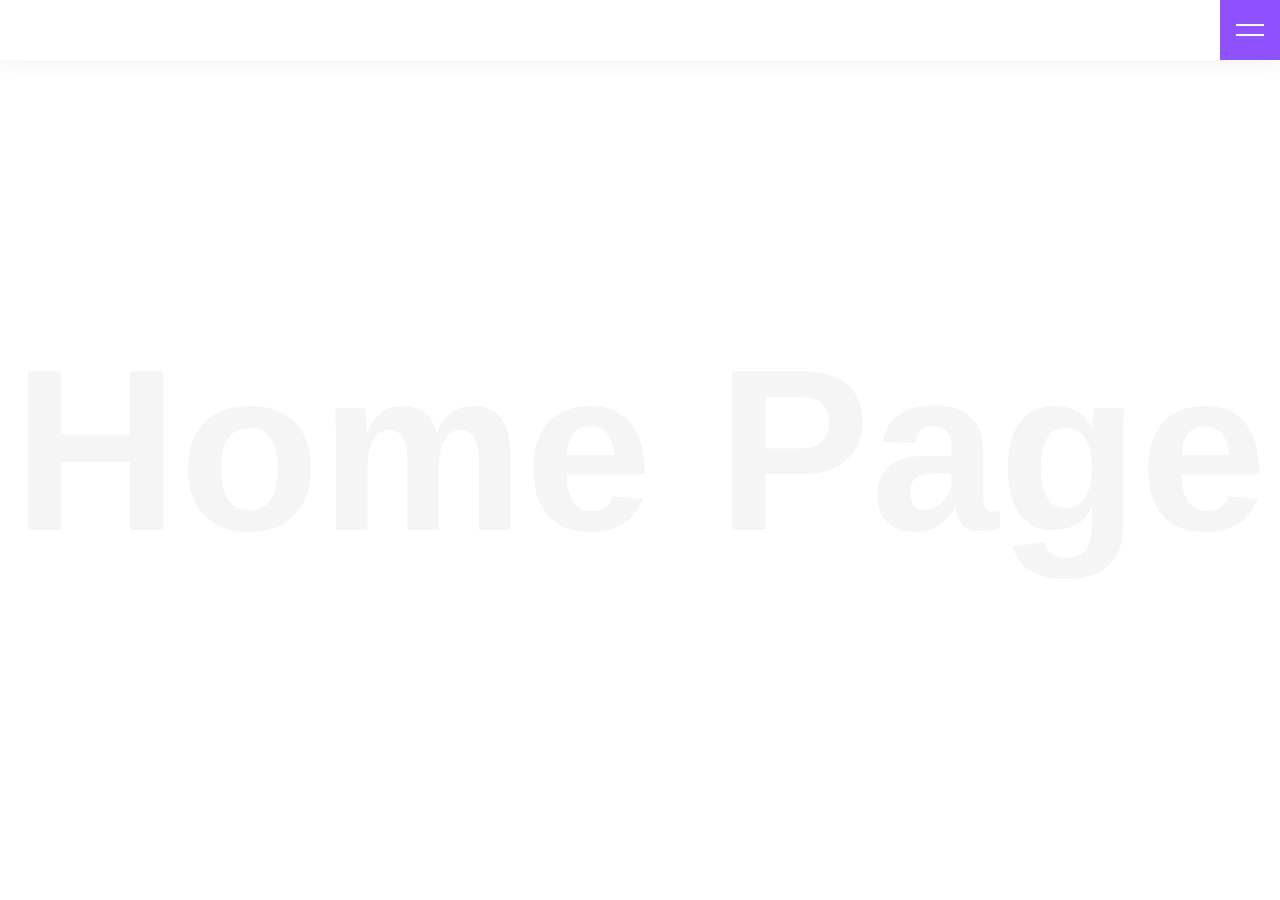
==== index.html @ 8c75c66e "added style" ====
<!DOCTYPE html>
<html lang="en">
<head>
    <meta charset="UTF-8">
    <meta http-equiv="X-UA-Compatible" content="IE=edge">
    <meta name="viewport" content="width=device-width, initial-scale=1.0">
    <link rel="stylesheet" href="style.css">
    <title>This is a website where I publish my personal work.</title>
</head>
<body>
    <header id="header">
        <div id="toggle"></div>
        <div id="navbar">
            <ul>
                <li><a href="index.html">Home</a></li>
                <li><a href="aboutme.html">About Me</a></li>
            </ul>
        </div>
    </header>
    <section id="home">Home Page</section>
    <script src="navbar.js"></script>
</body>
</html>
---- style.css ----
*{
    margin: 0;
    padding: 0;
    box-sizing: border-box;
    font-family: 'Poppins', sans-serif;
    scroll-behavior: smooth;
}
body{
    background: #fff;
    min-height: 100vh;
    overflow: hidden;
}
header{
    position: fixed;
    top: 0;
    right: 0;
    display: flex;
    justify-content: space-between;
    width: 100%;
    background-color: #fff;
    box-shadow: 0 5px 25px rgba(0, 0, 0, 0.05);
    z-index: 1000;
}
#toggle{
    position: absolute;
    top: 0;
    right: 0;
    width: 60px;
    height: 60px;
    background-color:#9051ff;
    cursor: pointer;
    display: flex;
    justify-content: center;
    align-items: center;
}
#toggle::before{
    content: "";
    position: absolute;
    width: 28px;
    height: 2px;
    background-color: #fff;
    transform: translateY(-5px);
    transition: 0.2s;
}

#toggle::after{
    content: "";
    position: absolute;
    width: 28px;
    height: 2px;
    background-color: #fff;
    transform: translateY(5px);
    transition: 0.2s;
}
#toggle.active::before{
    transform: translateY(0px) rotate(45deg);
}
#toggle.active::after{
    transform: translateY(0px) rotate(-45deg);
}
#toggle.active{
    background-color: #f7226a;
}
#navbar{
    display: flex;
    height: 60px;
    right: 60px;
    background-color: #fff;
    transition: 0.5s;
    width: 0;
    overflow: hidden;
}
#navbar.active{
   width: 360px;
}
#navbar ul{
    position: relative;
    display: flex;
    flex-direction: row;
}
#navbar ul li{
    list-style: none;
}
#navbar ul li a{
    color: #12334e;
    height: 60px;
    text-decoration: none;
    line-height: 60px;
    display: inline-block;
    font-size: 1.2em;
    padding: 0 15px;
    letter-spacing: 2px;
}
#navbar ul li a:hover{
    color:#fff;
    background-color: #9051ff;
}
#home{
    position: relative;
    display: flex;
    justify-content: center;
    align-items: center;
    min-height: 100vh;
    color: #f5f5f5;
    font-size: 18vw;
    font-weight: 700;
}

#aboutme{
    position: relative;
    padding-top: 70px;
    min-height: 100vh;
    color: #000000;    
}

#aboutme h1{
    text-align: center;
    padding: 30px;
}

#aboutme p{
    padding: 60px;
    text-indent: 60px;
    text-align: justify;
    font-size: 16px;
    color: #000000;
    background-color: #f1f1f1;
}

@media (max-width:991px)
{
    #navbar
    {
        position: fixed;
        bottom: -100%;
        right: 0;
        width: 100%;
        transition: 0.5s;
        display: flex;
        justify-content: center;
        align-items: center;
    }
    #navbar.active
    {
        height: calc(100vh - 60px);
        bottom: 0;
        width: 100%;
    }
    #navbar ul{
        flex-direction: column;
        justify-content: center;
        align-items: center;
    }
}
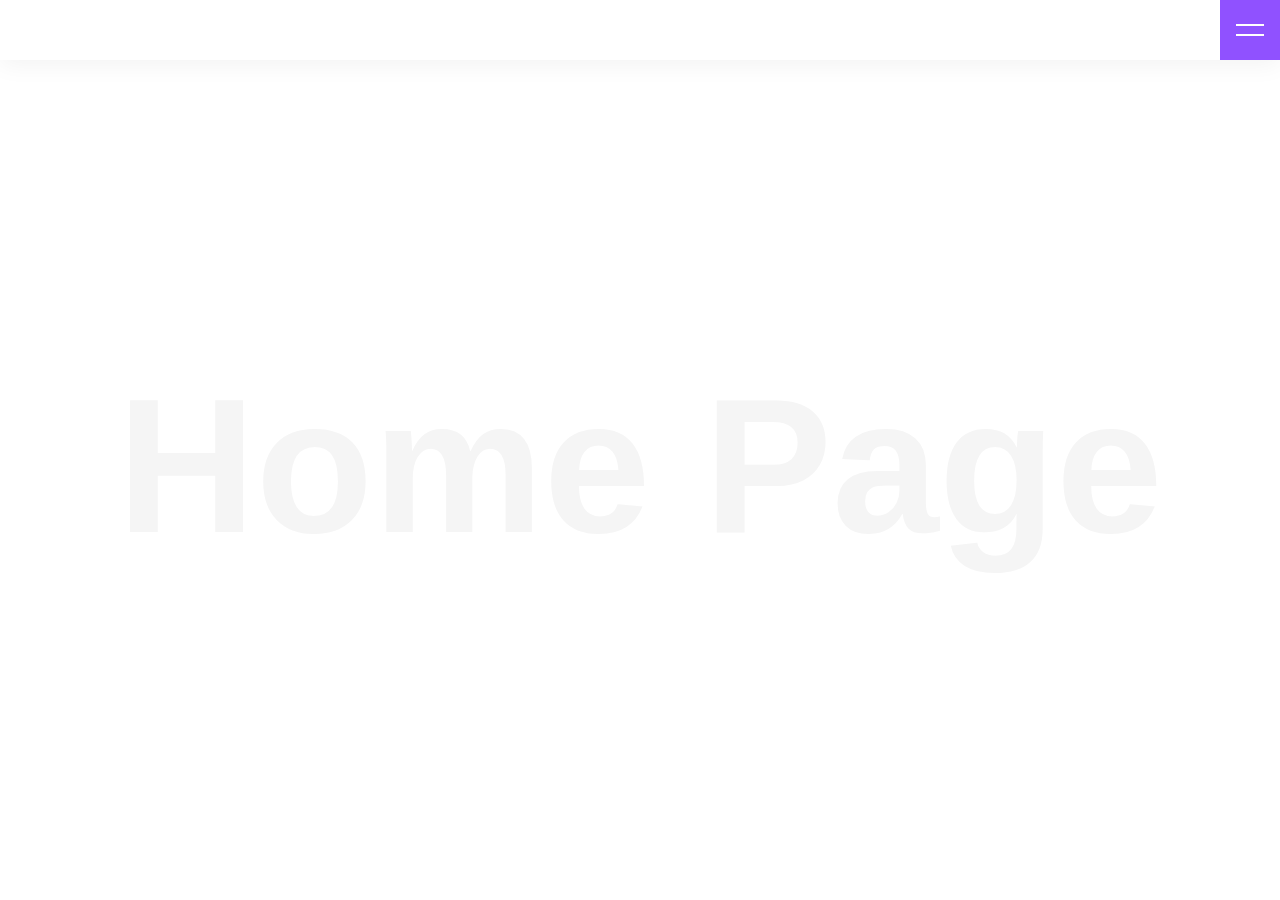
==== commit dea9e69a: "correction in style" ====
--- a/index.html
+++ b/index.html
@@ -5,7 +5,7 @@
     <meta http-equiv="X-UA-Compatible" content="IE=edge">
     <meta name="viewport" content="width=device-width, initial-scale=1.0">
     <link rel="stylesheet" href="style.css">
-    <title>This is a website where I publish my personal work.</title>
+    <title>This is my portfolia website</title>
 </head>
 <body>
     <header id="header">
--- a/style.css
+++ b/style.css
@@ -8,7 +8,6 @@
 body{
     background: #fff;
     min-height: 100vh;
-    overflow: hidden;
 }
 header{
     position: fixed;
@@ -42,7 +41,6 @@
     transform: translateY(-5px);
     transition: 0.2s;
 }
-
 #toggle::after{
     content: "";
     position: absolute;
@@ -64,14 +62,13 @@
 #navbar{
     display: flex;
     height: 60px;
-    right: 60px;
     background-color: #fff;
     transition: 0.5s;
     width: 0;
     overflow: hidden;
 }
 #navbar.active{
-   width: 360px;
+   width: 100vw;
 }
 #navbar ul{
     position: relative;
@@ -84,6 +81,7 @@
 #navbar ul li a{
     color: #12334e;
     height: 60px;
+    width: 15vw;
     text-decoration: none;
     line-height: 60px;
     display: inline-block;
@@ -95,38 +93,38 @@
     color:#fff;
     background-color: #9051ff;
 }
-#home{
+section{  
     position: relative;
+    top: 60px;
     display: flex;
     justify-content: center;
     align-items: center;
-    min-height: 100vh;
+    min-height: 90vh;
+    padding: 2%;
+}
+#home{
+    text-align: center;       
     color: #f5f5f5;
-    font-size: 18vw;
+    font-size: 15vw;
     font-weight: 700;
 }
-
 #aboutme{
-    position: relative;
-    padding-top: 70px;
-    min-height: 100vh;
+    display: block;
+    min-height: calc(100vh-60px);
     color: #000000;    
 }
-
 #aboutme h1{
     text-align: center;
     padding: 30px;
 }
-
 #aboutme p{
-    padding: 60px;
-    text-indent: 60px;
+    padding: 2%;
+    text-indent: 4%;
     text-align: justify;
     font-size: 16px;
     color: #000000;
     background-color: #f1f1f1;
 }
-
 @media (max-width:991px)
 {
     #navbar
@@ -151,4 +149,7 @@
         justify-content: center;
         align-items: center;
     }
+    #navbar ul li a{
+        width: 100%;
+    }
 }